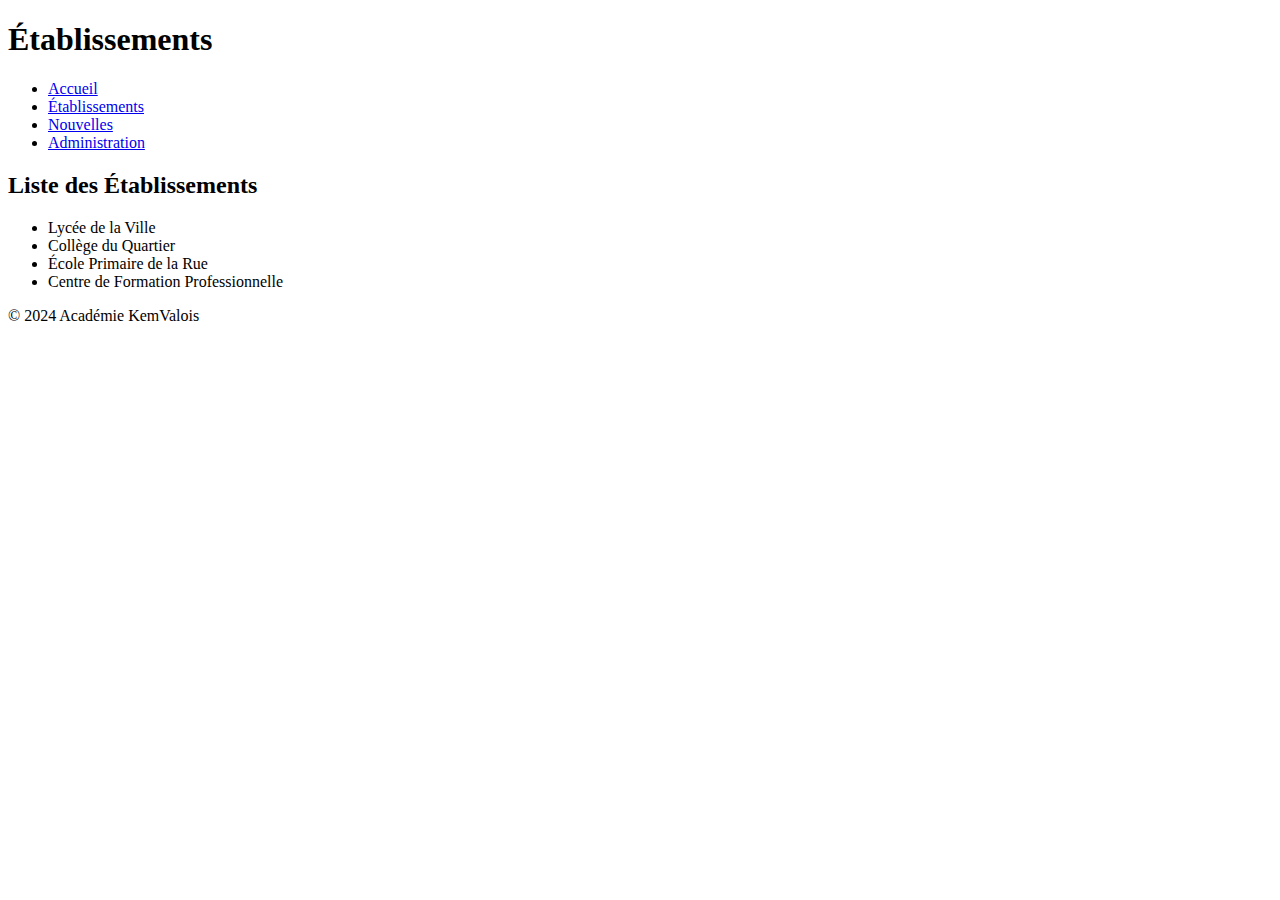
==== etablissements.html @ 84dff302 "Create etablissements.html" ====
<!DOCTYPE html>
<html lang="fr">
<head>
    <meta charset="UTF-8">
    <meta name="viewport" content="width=device-width, initial-scale=1.0">
    <link rel="stylesheet" href="styles.css">
    <title>Académie KemValois - Établissements</title>
</head>
<body>
    <header>
        <h1>Établissements</h1>
        <nav>
            <ul>
                <li><a href="index.html">Accueil</a></li>
                <li><a href="etablissements.html">Établissements</a></li>
                <li><a href="nouvelles.html">Nouvelles</a></li>
                <li><a href="admin.html">Administration</a></li>
            </ul>
        </nav>
    </header>
    <main>
        <section>
            <h2>Liste des Établissements</h2>
            <ul>
                <li>Lycée de la Ville</li>
                <li>Collège du Quartier</li>
                <li>École Primaire de la Rue</li>
                <li>Centre de Formation Professionnelle</li>
            </ul>
        </section>
    </main>
    <footer>
        <p>&copy; 2024 Académie KemValois</p>
    </footer>
</body>
</html>
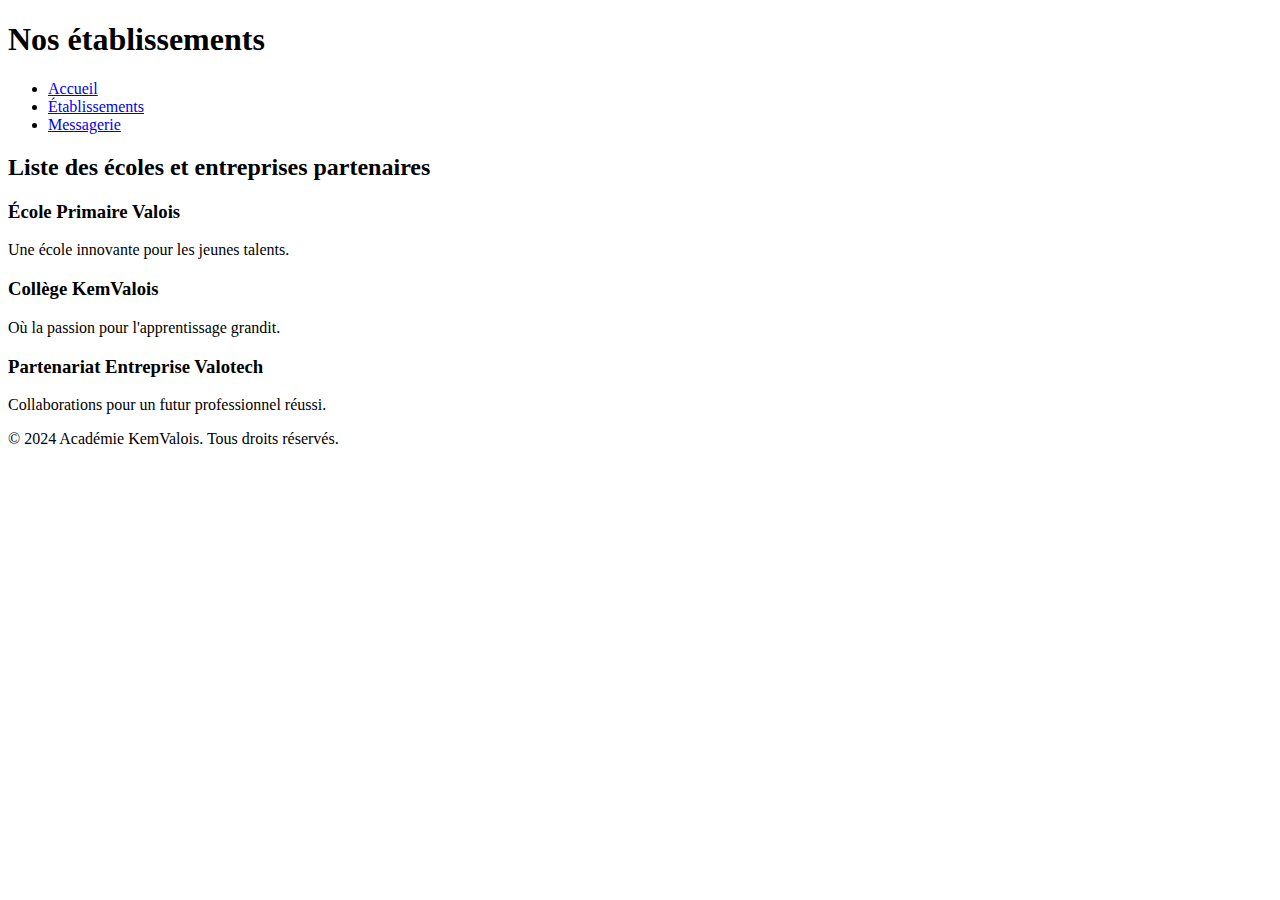
==== commit 4505a325: "Update etablissements.html" ====
--- a/etablissements.html
+++ b/etablissements.html
@@ -3,34 +3,37 @@
 <head>
     <meta charset="UTF-8">
     <meta name="viewport" content="width=device-width, initial-scale=1.0">
-    <link rel="stylesheet" href="styles.css">
-    <title>Académie KemValois - Établissements</title>
+    <title>Établissements - Académie KemValois</title>
+    <link rel="stylesheet" href="style.css">
 </head>
 <body>
     <header>
-        <h1>Établissements</h1>
+        <h1>Nos établissements</h1>
         <nav>
             <ul>
                 <li><a href="index.html">Accueil</a></li>
                 <li><a href="etablissements.html">Établissements</a></li>
-                <li><a href="nouvelles.html">Nouvelles</a></li>
-                <li><a href="admin.html">Administration</a></li>
+                <li><a href="messagerie.html">Messagerie</a></li>
             </ul>
         </nav>
     </header>
-    <main>
-        <section>
-            <h2>Liste des Établissements</h2>
-            <ul>
-                <li>Lycée de la Ville</li>
-                <li>Collège du Quartier</li>
-                <li>École Primaire de la Rue</li>
-                <li>Centre de Formation Professionnelle</li>
-            </ul>
-        </section>
-    </main>
+    <section class="etablissements-list">
+        <h2>Liste des écoles et entreprises partenaires</h2>
+        <div class="etablissement">
+            <h3>École Primaire Valois</h3>
+            <p>Une école innovante pour les jeunes talents.</p>
+        </div>
+        <div class="etablissement">
+            <h3>Collège KemValois</h3>
+            <p>Où la passion pour l'apprentissage grandit.</p>
+        </div>
+        <div class="etablissement">
+            <h3>Partenariat Entreprise Valotech</h3>
+            <p>Collaborations pour un futur professionnel réussi.</p>
+        </div>
+    </section>
     <footer>
-        <p>&copy; 2024 Académie KemValois</p>
+        <p>&copy; 2024 Académie KemValois. Tous droits réservés.</p>
     </footer>
 </body>
 </html>
